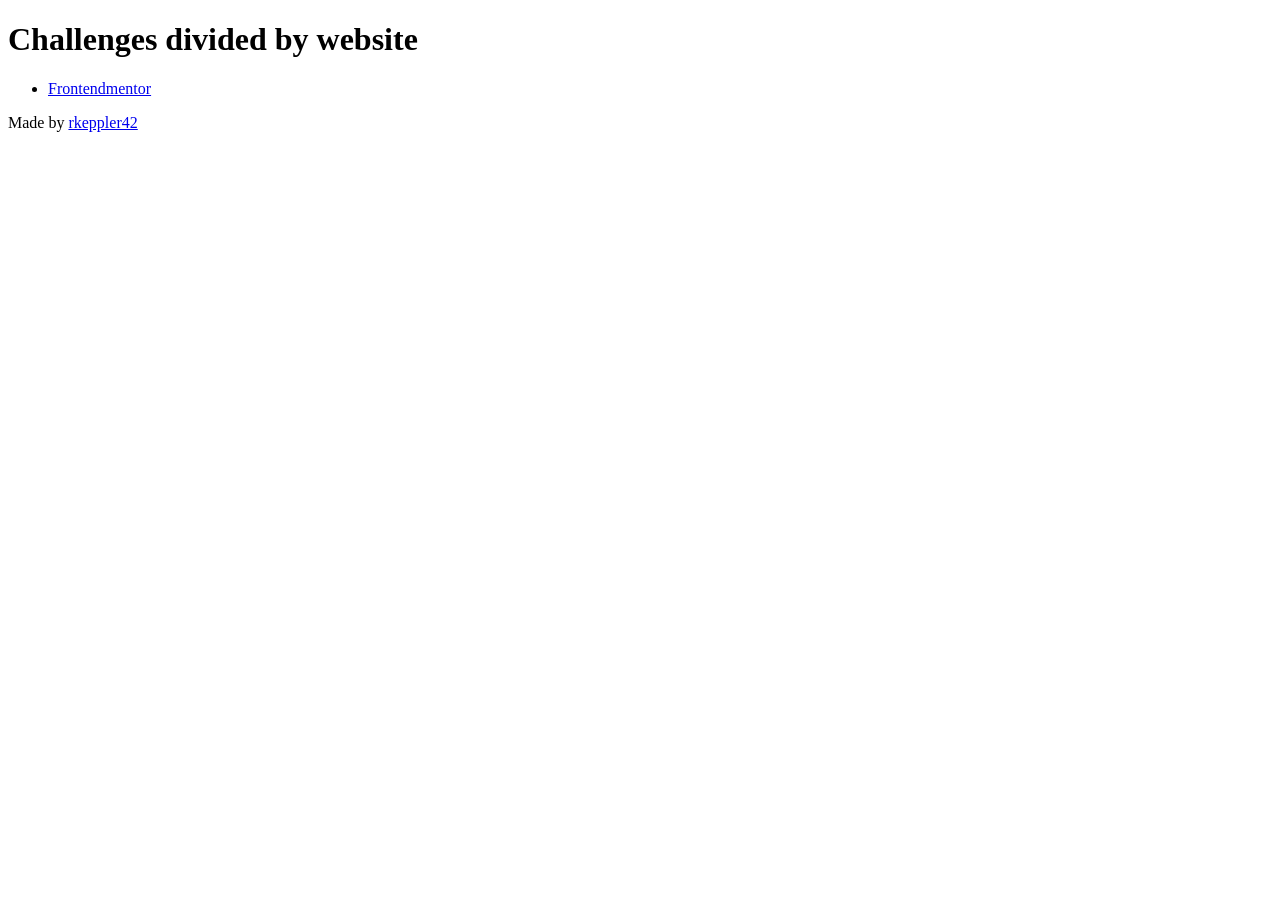
==== index.html @ 537d4a20 "feat: include frontendmentor's qr code project" ====
<!doctype html>
<html lang="en">
  <head>
    <meta charset="UTF-8" />
    <meta name="viewport" content="width=device-width, initial-scale=1.0" />
    <title>Frontend Challenges</title>
  </head>
  <body>
    <h1>Challenges divided by website</h1>
    <ul>
      <li><a href="#">Frontendmentor</a></li>
    </ul>
  </body>
  <footer>
    <p>Made by <a href="https://github.com/rkeppler42">rkeppler42</a></p>
  </footer>
</html>
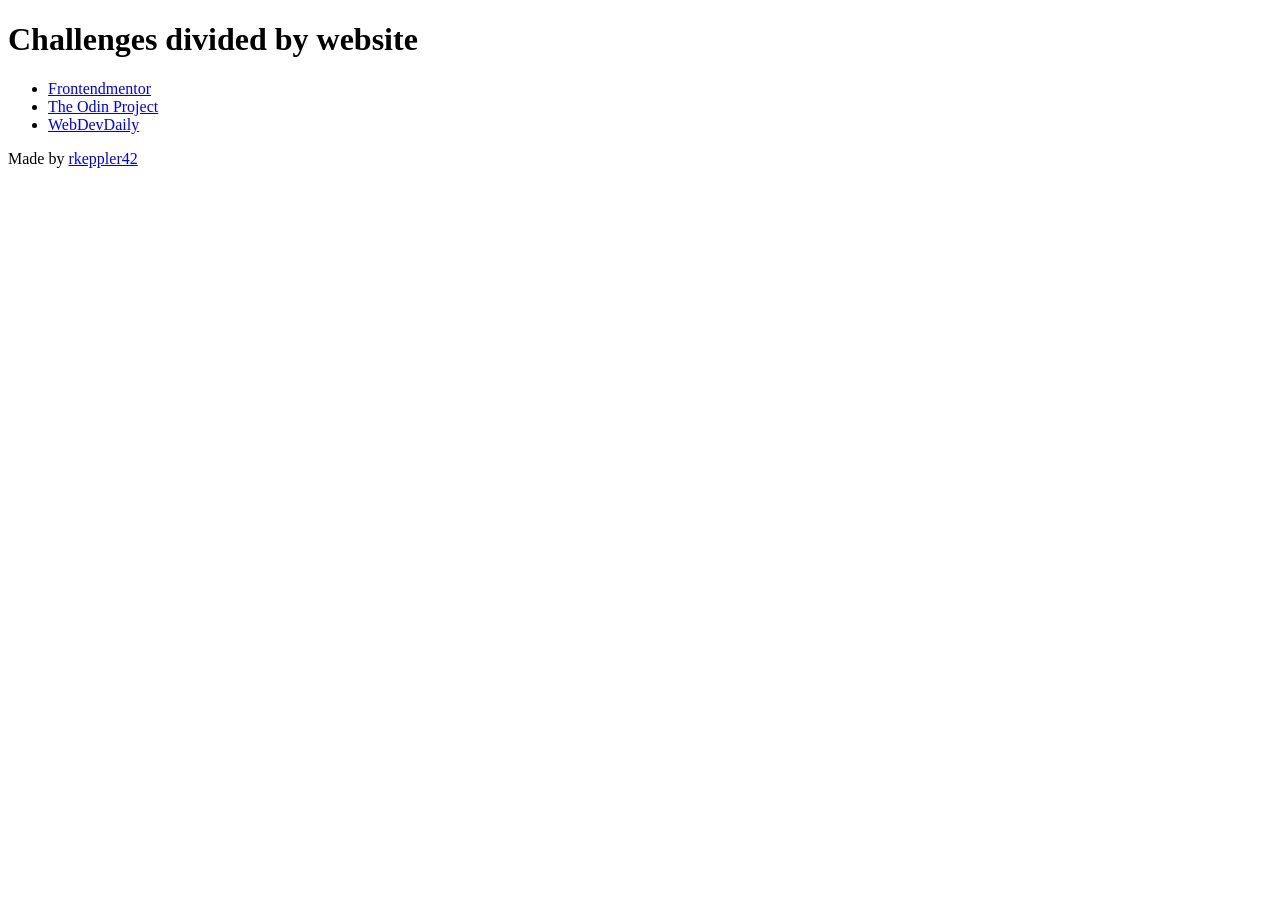
==== commit 25fb506f: "feat: add links to the index.html of the odinproject and wendevdaily" ====
--- a/index.html
+++ b/index.html
@@ -8,7 +8,11 @@
   <body>
     <h1>Challenges divided by website</h1>
     <ul>
-      <li><a href="#">Frontendmentor</a></li>
+      <li>
+        <a href="./frontendmentor/index.html">Frontendmentor</a>
+      </li>
+      <li><a href="./theodinproject/index.html">The Odin Project</a></li>
+      <li><a href="./webdevdaily/index.html">WebDevDaily</a></li>
     </ul>
   </body>
   <footer>
